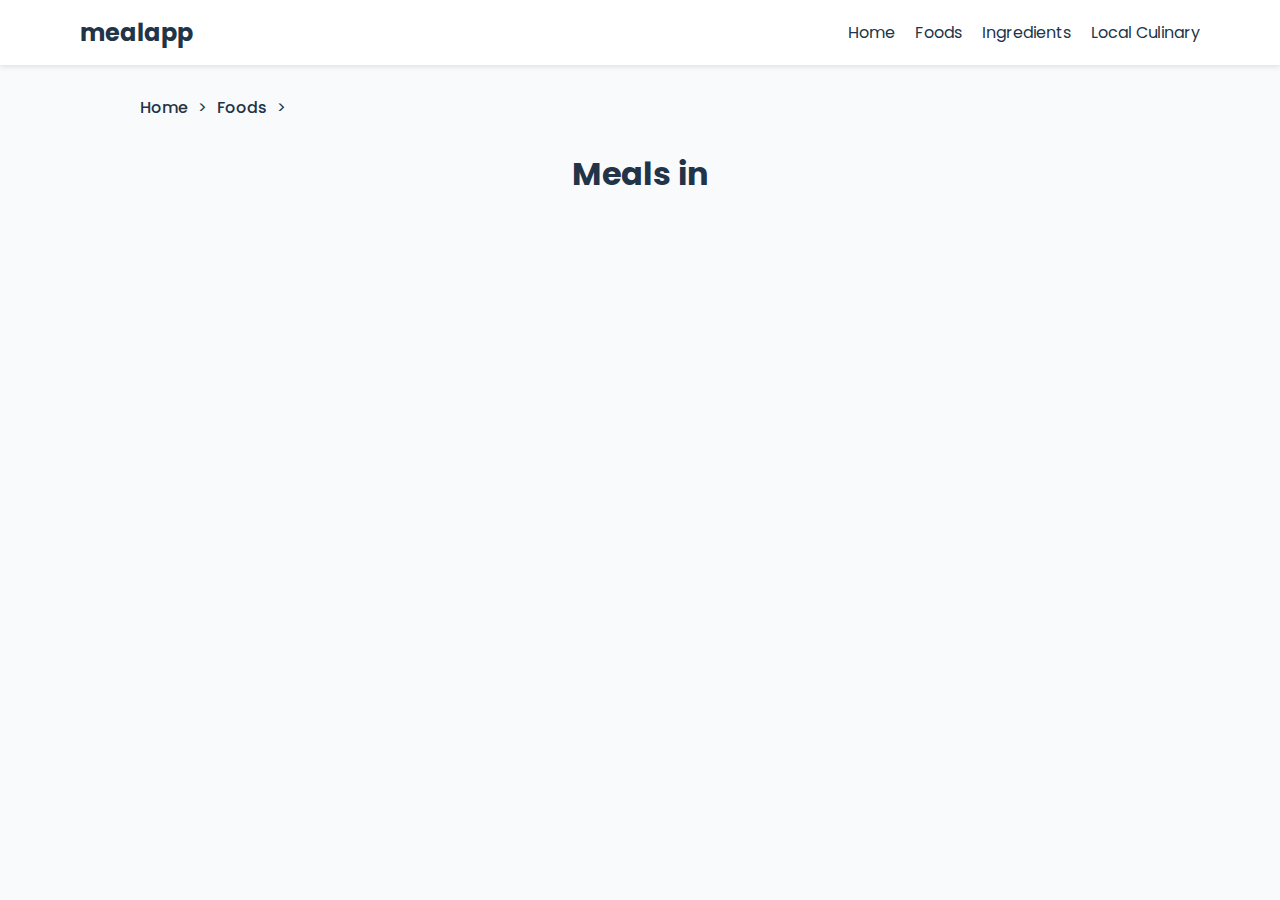
==== src/category-detail.html @ 797ed680 "mengatu layout page category, page category detail, meal category detail (sementara)" ====
<!DOCTYPE html>
<html lang="en">
<head>
    <meta charset="UTF-8">
    <meta name="viewport" content="width=device-width, initial-scale=1.0">
    <title>Category Detail</title>
    <link rel="stylesheet" href="styles/style.css">
    <script src="https://ajax.googleapis.com/ajax/libs/jquery/3.7.1/jquery.min.js"></script>
    <script src="script/category-detail.js" defer></script>
</head>
<body>
    <div id="navbar"></div> 

    <div class="breadcrumb">
        <ul>
            <li><a href="index.html">Home</a></li>
            <li><a href="index.html">Foods</a></li>
            <li id="selected-category"></li>
        </ul>
    </div>

    <h1>Meals in <span id="selected-category"></span></h1>
    <div class="meal-list container"></div>
</body>
</html>
---- src/styles/style.css ----
@import url('https://fonts.googleapis.com/css2?family=Poppins:wght@300;400;500;600;700&display=swap');

body {
    font-family: 'Poppins', sans-serif;
    margin: 0;
    padding: 0;
    background-color: #f9fafb;
}

h1 {
    text-align: center;
}

.container {
    display: flex;
    flex-wrap: wrap;
    justify-content: center;
    padding: 20px;
}

.category-list {
    display: flex;
    flex-wrap: wrap;
    justify-content: center; 
    margin: 20px auto;
    max-width: 1100px;
}

.category-card {
    margin: 10px;
    padding: 5px;
    border: 1px solid #ccc;
    width: calc(25% - 50px);
    border-radius: 20px;
    position: relative; 
    overflow: hidden; 
    box-shadow: 0 2px 5px rgba(0, 0, 0, 0.1);
    display: flex;
    justify-content: center;
    align-items: center;
    flex-direction: column; 
}

.category-card img {
    max-width: 100%;
    height: auto;
    border-radius: 8px; 
}

.category-card h3 {
    margin: 0; 
    color: white; 
    padding: 5px; 
    position: absolute; 
    top: 40%; 
    left: 50%; 
    transform: translateX(-50%); 
    z-index: 2; 
}

.category-card::after {
    content: '';
    position: absolute;
    top: 0;
    left: 0;
    right: 0;
    bottom: 0;
    background-color: rgba(0, 0, 0, 0.5); 
    opacity: 0.5; 
    z-index: 1; 
}
.category-item, .meal-item {
    margin: 10px;
    padding: 20px;
    border: 1px solid #ccc;
    width: calc(25% - 40px);
    box-shadow: 0 2px 5px rgba(0,0,0,0.1);
    text-align: center;
    transition: transform 0.3s;
}

.category-item:hover, .meal-item:hover {
    transform: scale(1.05);
}

img {
    max-width: 100%;
    height: auto;
}

.navbar {
    display: flex;
    justify-content: space-between;
    align-items: center;
    background-color: white; 
    padding: 15px 80px;
    box-shadow: 0 2px 5px rgba(0,0,0,0.1);
    position: relative;
}

.navbar-logo h2 {
    margin: 0;
    color: #213448;
}

.navbar-menu {
    list-style: none;
    display: flex;
    margin: 0;
    padding: 0;
}

.navbar-menu li {
    margin-left: 20px;
}

.navbar-menu a {
    color: #213448;
    text-decoration: none;
}

.navbar-menu a:hover {
    text-decoration: underline;
}

.breadcrumb {
    background-color: #f9fafb;
    padding: 10px 20px;
    margin: 20px auto; 
    border-radius: 5px;
    display: flex;
    justify-content: flex-start; 
    max-width: 1000px; 
}

.breadcrumb ul {
    list-style: none; 
    padding: 0;
    margin: 0;
    display: flex; 
}

.breadcrumb li {
    margin-right: 10px; 
}

.breadcrumb a {
    text-decoration: none; 
    color: #213448; 
    font-weight: 500;
}

.breadcrumb a:hover {
    text-decoration: underline;
}

.breadcrumb li:after {
    content: '>';
    margin-left: 10px;
    color: #213448
}

.breadcrumb li:last-child:after {
    content: '';
}

h1 {
    text-align: center; 
    margin-top: 20px; 
    color: #213448; 
}

.meal-list {
    display: flex; 
    flex-wrap: wrap;
    justify-content: center;
    max-width: 1100px;
    margin: 20px auto
}

.meal-detail {
    max-width: 1000px; 
    margin: 0 auto; 
    padding: 20px; 
    display: flex;
    flex-direction: column;
}

.meal-detail h1,
.meal-detail h3 {
    text-align: left; 
    margin-left: 0;
}

.meal-content {
    display: flex; 
    margin-top: 20px; 
    align-items: flex-start; 
}

.meal-image {
    flex: 1; 
    max-width: 50%;
}

.meal-image img {
    width: 100%; 
    height: auto; 
    object-fit: cover; 
}

.meal-instructions {
    flex: 1; 
    margin-left: 20px;
    max-width: 50%; 
}

#meal-recipe {
    margin-top: 10px; 
    list-style-type: none; 
    padding: 0; 
}

#meal-recipe li {
    margin-bottom: 10px; 
}

.tutorial-section {
    width: 100%; 
    margin-top: 20px;
    text-align: center; 
}

.tutorial-section h2 {
    margin-bottom: 10px; 
}

#meal-video-container {
    width: 100%;
    margin-top: 20px;  
}


.meal-card {
    position: relative;
    margin: 10px;  
    border: 1px solid #ccc;  
    border-radius: 10px;  
    overflow: hidden;  
    width: calc(25% - 40px);
    text-align: center; 
    box-shadow: 0 2px 5px rgba(0, 0, 0, 0.1);
    display: flex;
    justify-content: center;
    align-items: center;
    flex-direction: column; 
}

.meal-card img {
    max-width: 100%; 
    height: auto; 
}


.meal-card::after {
    content: '';
    position: absolute;
    top: 0;
    left: 0;
    right: 0;
    bottom: 0;
    background-color: rgba(0, 0, 0, 0.5);
    z-index: 1; 
}

.meal-card h3 {
    margin: 0; 
    color: white; 
    padding: 5px; 
    position: absolute; 
    top: 35%;
    left: 50%; 
    transform: translateX(-50%); 
    z-index: 2;
}

@media (max-width: 768px) {
    .category-card, .meal-card {
        width: calc(50% - 40px); 
    }
}

@media (max-width: 480px) {
    .category-card, .meal-card {
        width: calc(100% - 20px); 
    }

    .navbar {
        padding: 15px; 
    }
}
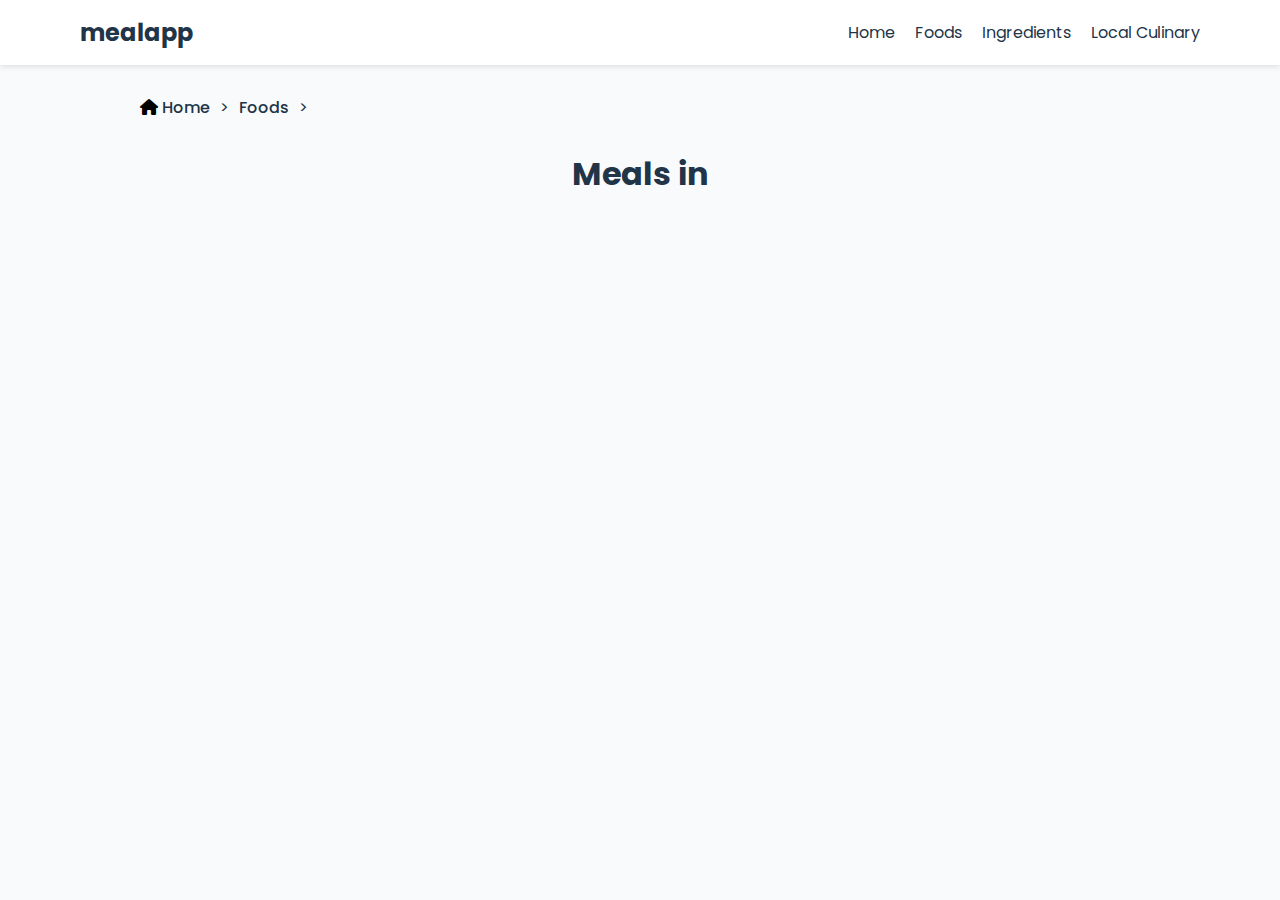
==== commit 342d1d78: "menambahkan list bullet di meal-recipe dan active breadcrumbs" ====
--- a/src/category-detail.html
+++ b/src/category-detail.html
@@ -5,6 +5,8 @@
     <meta name="viewport" content="width=device-width, initial-scale=1.0">
     <title>Category Detail</title>
     <link rel="stylesheet" href="styles/style.css">
+    <link rel="stylesheet" href="https://cdnjs.cloudflare.com/ajax/libs/font-awesome/6.6.0/css/all.min.css">
+
     <script src="https://ajax.googleapis.com/ajax/libs/jquery/3.7.1/jquery.min.js"></script>
     <script src="script/category-detail.js" defer></script>
 </head>
@@ -13,8 +15,7 @@
 
     <div class="breadcrumb">
         <ul>
-            <li><a href="index.html">Home</a></li>
-            <li><a href="index.html">Foods</a></li>
+            <li><i class="fa-solid fa-house"></i> <a href="index.html"> Home</a></li>            <li><a href="index.html">Foods</a></li>
             <li id="selected-category"></li>
         </ul>
     </div>
--- a/src/styles/style.css
+++ b/src/styles/style.css
@@ -28,7 +28,6 @@
 
 .category-card {
     margin: 10px;
-    padding: 5px;
     border: 1px solid #ccc;
     width: calc(25% - 50px);
     border-radius: 20px;
@@ -39,10 +38,10 @@
     justify-content: center;
     align-items: center;
     flex-direction: column; 
+    height: 120px;
 }
 
 .category-card img {
-    max-width: 100%;
     height: auto;
     border-radius: 8px; 
 }
@@ -52,7 +51,7 @@
     color: white; 
     padding: 5px; 
     position: absolute; 
-    top: 40%; 
+    top: 30%; 
     left: 50%; 
     transform: translateX(-50%); 
     z-index: 2; 
@@ -88,6 +87,16 @@
     height: auto;
 }
 
+.icon-container {
+    margin: 80px 0 20px; /* 20px atas dan bawah, 0px kiri dan kanan */
+    text-align: center;
+}
+
+.icon-container i {
+    margin-right: 10px;
+    color: #fd5d5d !important;
+}
+
 .navbar {
     display: flex;
     justify-content: space-between;
@@ -150,6 +159,10 @@
     font-weight: 500;
 }
 
+.breadcrumb .active {
+    color: #a3a0a0; 
+}
+
 .breadcrumb a:hover {
     text-decoration: underline;
 }
@@ -217,8 +230,8 @@
 
 #meal-recipe {
     margin-top: 10px; 
-    list-style-type: none; 
-    padding: 0; 
+    list-style-type: disc; 
+    padding-left: 20px; 
 }
 
 #meal-recipe li {
